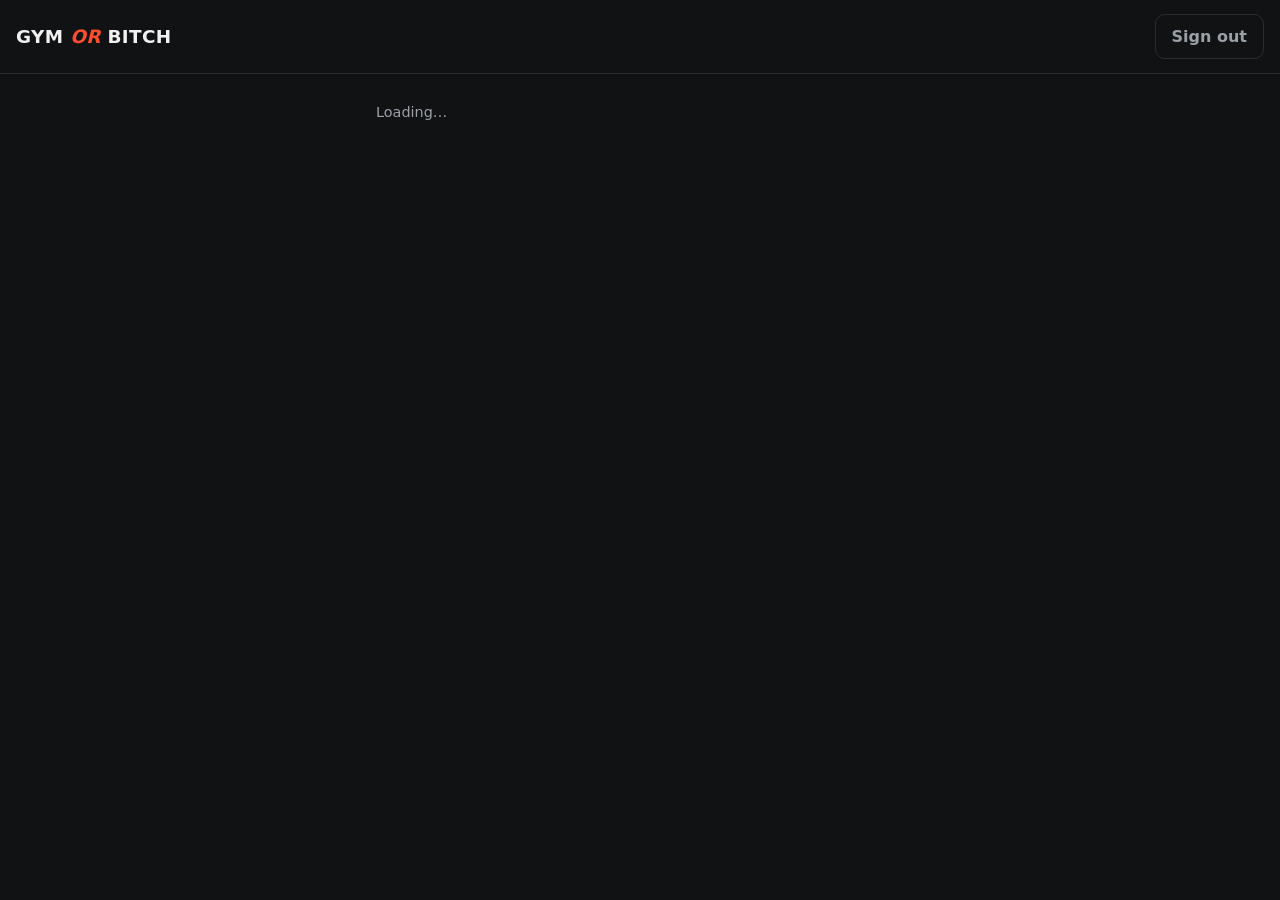
==== index.html @ f5a7dc5a "Phase 1: photo check-ins, groups, monthly table PWA shell with real service worker, live-camera-only" ====
<!doctype html>
<html lang="en">
<head>
  <meta charset="utf-8">
  <meta name="viewport" content="width=device-width, initial-scale=1, viewport-fit=cover">
  <meta name="theme-color" content="#111214">
  <title>Gym or Bitch</title>
  <link rel="manifest" href="manifest.json">
  <link rel="icon" href="icons/icon-192.png">
  <link rel="apple-touch-icon" href="icons/icon-192.png">
  <link rel="stylesheet" href="css/app.css">
</head>
<body>
  <header class="top">
    <h1>Gym <span>or</span> Bitch</h1>
    <button id="signout" class="ghost" hidden>Sign out</button>
  </header>
  <main id="app" aria-live="polite"><p class="muted">Loading…</p></main>
  <script type="module" src="js/main.js"></script>
</body>
</html>
---- css/app.css ----
:root {
  --bg: #111214; --card: #1b1d21; --line: #2a2d33; --text: #f1f1f1; --muted: #9aa0a8;
  --accent: #ff4d2e; --accent-ink: #fff; --ok: #3ccf8e; --radius: 14px;
  font-family: system-ui, -apple-system, "Segoe UI", Roboto, sans-serif;
  color-scheme: dark;
}
* { box-sizing: border-box; }
body { margin: 0; background: var(--bg); color: var(--text); padding-bottom: env(safe-area-inset-bottom); }
.top { display: flex; align-items: center; justify-content: space-between; padding: 14px 16px; padding-top: max(14px, env(safe-area-inset-top)); border-bottom: 1px solid var(--line); }
.top h1 { font-size: 1.15rem; margin: 0; letter-spacing: .02em; text-transform: uppercase; font-weight: 900; }
.top h1 span { color: var(--accent); font-style: italic; }
main { max-width: 560px; margin: 0 auto; padding: 16px; display: grid; gap: 14px; }
h2, h3 { margin: 0 0 10px; }
.card { background: var(--card); border: 1px solid var(--line); border-radius: var(--radius); padding: 16px; }
.muted { color: var(--muted); font-size: .9rem; }
.error { background: #3a1c18; border: 1px solid #7a3326; color: #ffd2c8; padding: 10px 12px; border-radius: 10px; margin: 0; }
form { display: grid; gap: 10px; }
input { font: inherit; padding: 12px; border-radius: 10px; border: 1px solid var(--line); background: #0d0e10; color: var(--text); width: 100%; }
button, .big { font: inherit; font-weight: 700; padding: 12px 16px; border-radius: 10px; border: 0; background: var(--accent); color: var(--accent-ink); cursor: pointer; text-align: center; text-decoration: none; display: inline-block; }
button:disabled { opacity: .6; }
.ghost { background: transparent; color: var(--muted); border: 1px solid var(--line); }
.big { font-size: 1.2rem; padding: 18px; width: 100%; }
.hero { display: grid; gap: 12px; }
.crumbs a { color: var(--muted); }
.list { list-style: none; padding: 0; margin: 0; display: grid; gap: 8px; }
.list a { display: block; padding: 12px; border: 1px solid var(--line); border-radius: 10px; color: var(--text); text-decoration: none; }
.board { margin: 0; padding-left: 1.4em; display: grid; gap: 6px; }
.board li { padding: 4px 0; }
.board li span { display: inline-block; min-width: 60%; }
.board li b { float: right; font-variant-numeric: tabular-nums; }
.board li.me span { color: var(--accent); font-weight: 700; }
.post { display: grid; gap: 8px; padding: 12px 0; border-top: 1px solid var(--line); }
.post:first-of-type { border-top: 0; padding-top: 0; }
.post img { width: 100%; border-radius: 10px; aspect-ratio: 3 / 4; object-fit: cover; background: #000; }
.post p { margin: 4px 0 0; }
.del { padding: 6px 10px; font-size: .8rem; margin-top: 6px; }
.code { font-family: ui-monospace, monospace; letter-spacing: .15em; font-size: 1.1rem; }
.cam { display: grid; gap: 12px; }
.cam video, .cam img { width: 100%; border-radius: var(--radius); background: #000; aspect-ratio: 3 / 4; object-fit: cover; }
.cam-actions { display: grid; gap: 8px; }
code { background: #0d0e10; padding: 2px 6px; border-radius: 6px; }
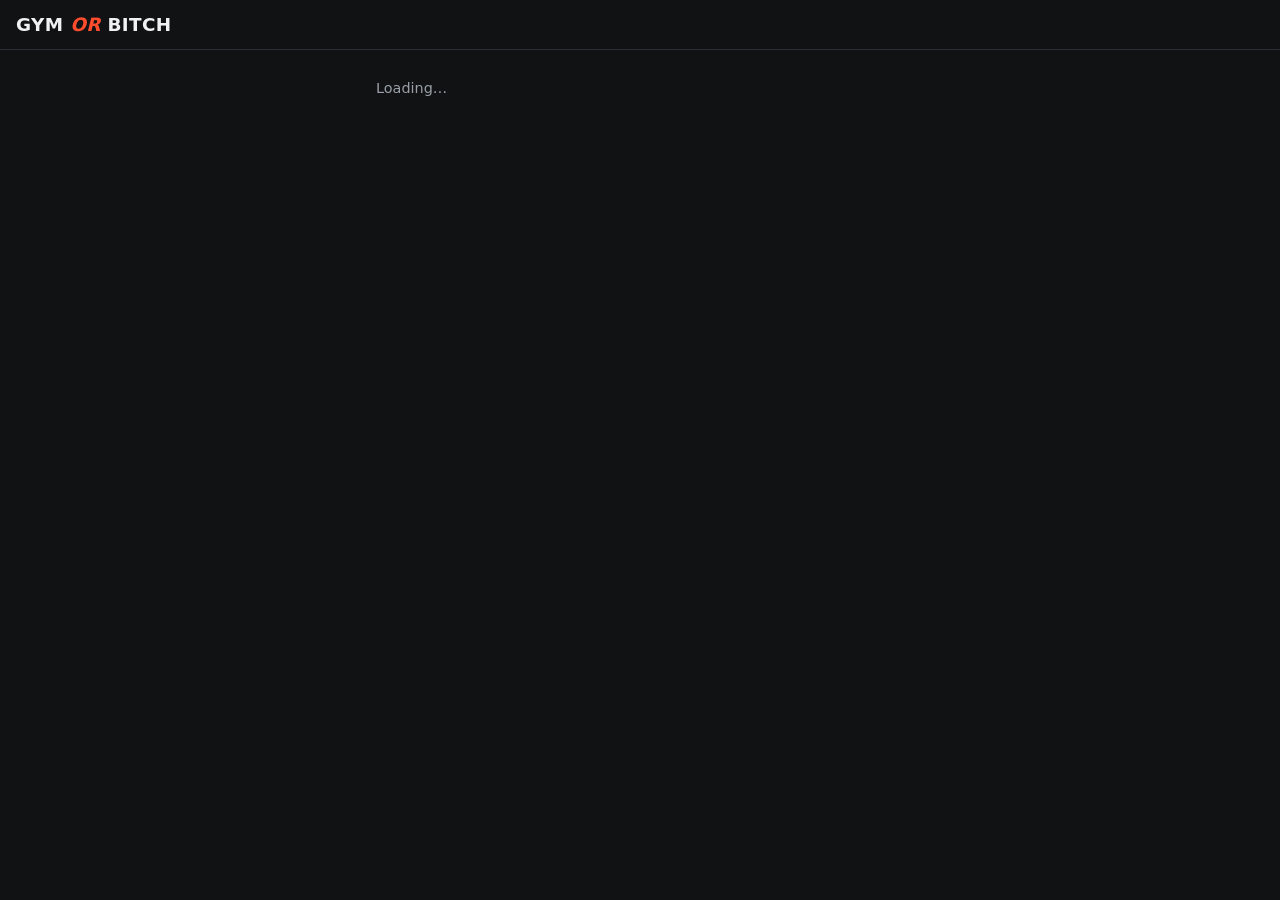
==== commit 5585c0ce: "Gym tracker: log workouts, progress, group PB board - Log screen with FitTrack's 82-exercise library" ====
--- a/index.html
+++ b/index.html
@@ -16,6 +16,11 @@
     <button id="signout" class="ghost" hidden>Sign out</button>
   </header>
   <main id="app" aria-live="polite"><p class="muted">Loading…</p></main>
+  <nav id="tabs" class="tabs" hidden>
+    <a id="tab-group" href="#/all">👥<span>Group</span></a>
+    <a id="tab-log" href="#/log">🏋️<span>Log</span></a>
+    <a id="tab-me" href="#/p/me">📈<span>Progress</span></a>
+  </nav>
   <script type="module" src="js/main.js"></script>
 </body>
 </html>
--- a/css/app.css
+++ b/css/app.css
@@ -1,3 +1,4 @@
+[hidden] { display: none !important; }
 :root {
   --bg: #111214; --card: #1b1d21; --line: #2a2d33; --text: #f1f1f1; --muted: #9aa0a8;
   --accent: #ff4d2e; --accent-ink: #fff; --ok: #3ccf8e; --radius: 14px;
@@ -39,3 +40,49 @@
 .cam video, .cam img { width: 100%; border-radius: var(--radius); background: #000; aspect-ratio: 3 / 4; object-fit: cover; }
 .cam-actions { display: grid; gap: 8px; }
 code { background: #0d0e10; padding: 2px 6px; border-radius: 6px; }
+.google { display: flex; align-items: center; justify-content: center; gap: 10px; width: 100%; background: #fff; color: #1f1f1f; }
+.or { display: flex; align-items: center; gap: 10px; color: var(--muted); font-size: .85rem; margin: 14px 0 4px; }
+.or::before, .or::after { content: ""; flex: 1; height: 1px; background: var(--line); }
+.photo { padding: 0; background: none; border: 0; display: block; width: 100%; cursor: zoom-in; }
+.board li.bitch span { color: var(--muted); }
+.tag { font-style: normal; font-size: .75rem; font-weight: 700; color: var(--accent); border: 1px solid var(--accent); border-radius: 999px; padding: 1px 8px; margin-left: 6px; }
+.lightbox { position: fixed; inset: 0; background: rgba(0,0,0,.92); display: grid; place-items: center; z-index: 10; padding: 16px; cursor: zoom-out; }
+.lightbox img { max-width: 100%; max-height: 100%; border-radius: 10px; }
+.row { display: flex; gap: 8px; flex-wrap: wrap; }
+.notif.ask { border-color: var(--accent); }
+/* tracker */
+main { padding-bottom: 88px; }
+.tabs { position: fixed; left: 0; right: 0; bottom: 0; display: flex; background: var(--card); border-top: 1px solid var(--line); padding-bottom: env(safe-area-inset-bottom); z-index: 5; }
+.tabs a { flex: 1; display: grid; justify-items: center; gap: 2px; padding: 8px 0 10px; color: var(--muted); text-decoration: none; font-size: 1.2rem; }
+.tabs a span { font-size: .72rem; font-weight: 600; }
+.tabs a.on { color: var(--accent); }
+.ok { background: #16301f; border: 1px solid #2c6b45; color: #c9f5d8; padding: 10px 12px; border-radius: 10px; margin: 0; }
+.ex-head { display: flex; justify-content: space-between; align-items: flex-start; gap: 8px; }
+.ex-head h3 { margin: 0 0 2px; }
+.x { padding: 6px 10px; }
+.last { margin: 8px 0; }
+.sets { display: grid; gap: 6px; margin-bottom: 8px; }
+.set { display: grid; grid-template-columns: 36px 1fr 1fr 40px; gap: 8px; align-items: center; }
+.set.head { color: var(--muted); font-size: .8rem; }
+.set span:first-child { text-align: center; color: var(--muted); }
+.set input { padding: 10px; text-align: center; font-variant-numeric: tabular-nums; }
+.sheet { position: fixed; inset: 0; background: rgba(0,0,0,.6); z-index: 20; display: grid; align-items: end; }
+.sheet-in { background: var(--bg); border-top: 1px solid var(--line); border-radius: 16px 16px 0 0; padding: 16px; max-height: 88vh; overflow: auto; display: grid; gap: 10px; }
+.chips { display: flex; gap: 6px; overflow-x: auto; padding-bottom: 2px; }
+.chips button { background: var(--card); color: var(--muted); border: 1px solid var(--line); padding: 6px 12px; border-radius: 999px; font-size: .85rem; white-space: nowrap; }
+.chips button.on { background: var(--accent); color: var(--accent-ink); border-color: var(--accent); }
+.pick { list-style: none; margin: 0; padding: 0; display: grid; gap: 4px; }
+.pick button { width: 100%; text-align: left; background: var(--card); color: var(--text); border: 1px solid var(--line); font-weight: 400; }
+.pbs { display: grid; grid-template-columns: repeat(2, 1fr); gap: 10px; }
+.pbs div, .pr { display: grid; gap: 2px; }
+.pbs b, .pr b { font-size: 1.15rem; font-variant-numeric: tabular-nums; }
+.pbs .total { grid-column: 1 / -1; border-top: 1px solid var(--line); padding-top: 8px; }
+.pr { text-align: right; }
+.spark { width: 100%; height: 64px; margin: 6px 0; }
+.tablewrap { overflow-x: auto; }
+.pb { width: 100%; border-collapse: collapse; font-variant-numeric: tabular-nums; font-size: .92rem; }
+.pb th, .pb td { padding: 8px 6px; text-align: right; border-bottom: 1px solid var(--line); }
+.pb th:first-child, .pb td:first-child { text-align: left; }
+.pb th { color: var(--muted); font-weight: 600; font-size: .8rem; }
+.pb tr.me td:first-child a { color: var(--accent); font-weight: 700; }
+.pb a, .board a { color: inherit; text-decoration: none; }
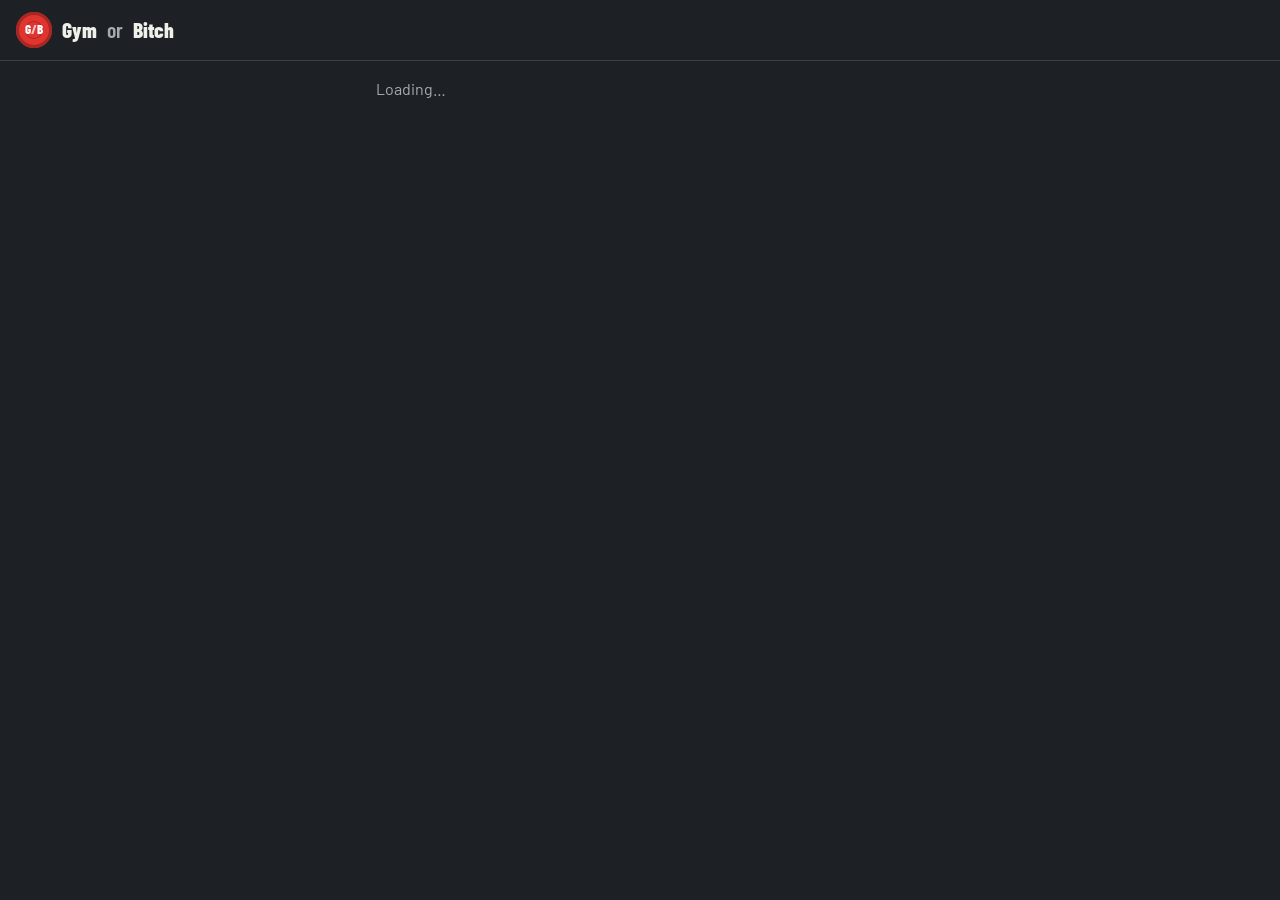
==== commit 8bb579bd: "Me page, targets, group rankings, English/繁中, new look - Me tab: days-per-week target, lift targets," ====
--- a/index.html
+++ b/index.html
@@ -2,7 +2,7 @@
 <html lang="en">
 <head>
   <meta charset="utf-8">
-  <meta name="viewport" content="width=device-width, initial-scale=1, viewport-fit=cover">
+  <meta name="viewport" content="width=device-width, initial-scale=1, viewport-fit=cover, interactive-widget=resizes-content">
   <meta name="theme-color" content="#111214">
   <title>Gym or Bitch</title>
   <link rel="manifest" href="manifest.json">
@@ -12,15 +12,10 @@
 </head>
 <body>
   <header class="top">
-    <h1>Gym <span>or</span> Bitch</h1>
-    <button id="signout" class="ghost" hidden>Sign out</button>
+    <h1><span class="mark" aria-hidden="true">G<i>/</i>B</span> Gym <em>or</em> Bitch</h1>
   </header>
   <main id="app" aria-live="polite"><p class="muted">Loading…</p></main>
-  <nav id="tabs" class="tabs" hidden>
-    <a id="tab-group" href="#/all">👥<span>Group</span></a>
-    <a id="tab-log" href="#/log">🏋️<span>Log</span></a>
-    <a id="tab-me" href="#/p/me">📈<span>Progress</span></a>
-  </nav>
+  <nav id="tabs" class="tabs" aria-label="Main" hidden></nav>
   <script type="module" src="js/main.js"></script>
 </body>
 </html>
--- a/css/app.css
+++ b/css/app.css
@@ -1,88 +1,209 @@
-[hidden] { display: none !important; }
+@import url('https://fonts.googleapis.com/css2?family=Barlow+Condensed:wght@600;700;800&family=Barlow:wght@400;500;600;700&display=swap');
+
+/* Gym floor: rubber-mat greys, chalk white, bumper-plate colours.
+   red = main action / bottom of the table · yellow = PRs, medals · green = done, target hit · blue = links */
 :root {
-  --bg: #111214; --card: #1b1d21; --line: #2a2d33; --text: #f1f1f1; --muted: #9aa0a8;
-  --accent: #ff4d2e; --accent-ink: #fff; --ok: #3ccf8e; --radius: 14px;
-  font-family: system-ui, -apple-system, "Segoe UI", Roboto, sans-serif;
+  --floor: #1d2125; --mat: #262b30; --mat-2: #2e343a; --line: #3a4148;
+  --chalk: #eef0ea; --dust: #a4abb2;
+  --red: #e0342f; --red-ink: #fff; --yellow: #f2c230; --green: #35a565; --blue: #4d8df0;
+  --accent: var(--red);
+  --r-card: 14px; --r-ctl: 10px;
+  --display: 'Barlow Condensed', 'Arial Narrow', system-ui, sans-serif;
+  --body: 'Barlow', system-ui, -apple-system, 'Segoe UI', Roboto, 'Noto Sans HK', 'PingFang HK', sans-serif;
   color-scheme: dark;
 }
+[hidden] { display: none !important; }
 * { box-sizing: border-box; }
-body { margin: 0; background: var(--bg); color: var(--text); padding-bottom: env(safe-area-inset-bottom); }
-.top { display: flex; align-items: center; justify-content: space-between; padding: 14px 16px; padding-top: max(14px, env(safe-area-inset-top)); border-bottom: 1px solid var(--line); }
-.top h1 { font-size: 1.15rem; margin: 0; letter-spacing: .02em; text-transform: uppercase; font-weight: 900; }
-.top h1 span { color: var(--accent); font-style: italic; }
-main { max-width: 560px; margin: 0 auto; padding: 16px; display: grid; gap: 14px; }
-h2, h3 { margin: 0 0 10px; }
-.card { background: var(--card); border: 1px solid var(--line); border-radius: var(--radius); padding: 16px; }
-.muted { color: var(--muted); font-size: .9rem; }
-.error { background: #3a1c18; border: 1px solid #7a3326; color: #ffd2c8; padding: 10px 12px; border-radius: 10px; margin: 0; }
+html { -webkit-text-size-adjust: 100%; }
+body { margin: 0; background: var(--floor); color: var(--chalk); font: 16px/1.5 var(--body); padding-bottom: env(safe-area-inset-bottom); }
+a { color: var(--blue); }
+:focus-visible { outline: 2px solid var(--yellow); outline-offset: 2px; }
+h2, h3 { font-family: var(--display); font-weight: 700; letter-spacing: .01em; margin: 0; line-height: 1.1; }
+h2 { font-size: 1.75rem; }
+h3 { font-size: 1.2rem; }
+p { margin: 0; }
+.muted { color: var(--dust); }
+.small { font-size: .85rem; }
+code { background: var(--mat-2); padding: 1px 6px; border-radius: 6px; }
+
+/* ---------- frame ---------- */
+.top { display: flex; align-items: center; padding: 12px 16px; padding-top: max(12px, env(safe-area-inset-top)); border-bottom: 1px solid var(--line); background: var(--floor); position: sticky; top: 0; z-index: 4; }
+.top h1 { margin: 0; display: flex; align-items: center; gap: 10px; font: 800 1.35rem/1 var(--display); }
+.top h1 em { font-style: normal; color: var(--dust); font-weight: 600; }
+.mark { display: inline-flex; align-items: center; justify-content: center; white-space: nowrap; letter-spacing: -.02em; width: 36px; height: 36px; flex: none; border-radius: 50%; background: var(--red); color: var(--red-ink); font: 800 .82rem/1 var(--display); box-shadow: inset 0 0 0 3px rgba(0,0,0,.25), inset 0 0 0 9px var(--red), inset 0 0 0 10px rgba(0,0,0,.25); }
+.mark i { font-style: normal; opacity: .7; }
+main { max-width: 560px; margin: 0 auto; padding: 16px 16px 96px; display: grid; gap: 14px; }
+
+.tabs { position: fixed; left: 0; right: 0; bottom: 0; z-index: 5; display: flex; background: var(--mat); border-top: 1px solid var(--line); padding-bottom: env(safe-area-inset-bottom); }
+.tabs a { flex: 1; display: grid; justify-items: center; gap: 2px; padding: 9px 0 10px; color: var(--dust); text-decoration: none; font-size: .78rem; font-weight: 600; }
+.tabs a.on { color: var(--chalk); }
+.tabs a.on svg { color: var(--red); }
+
+/* ---------- page parts ---------- */
+.page-head { display: flex; align-items: flex-start; justify-content: space-between; gap: 12px; padding: 4px 0 2px; }
+.page-head p { margin-top: 4px; }
+.card { background: var(--mat); border: 1px solid var(--line); border-radius: var(--r-card); padding: 16px; display: grid; gap: 10px; }
+.card-head { display: flex; align-items: center; justify-content: space-between; gap: 8px; }
+.card-head h3 { display: flex; align-items: center; gap: 6px; }
+.link { color: var(--blue); text-decoration: none; font-weight: 600; white-space: nowrap; }
+.empty { text-align: left; }
+.error { background: #3d1c1b; border: 1px solid #7a2f2b; color: #ffd6d2; padding: 10px 12px; border-radius: var(--r-ctl); }
+.ok { background: #16301f; border: 1px solid #2d6b45; color: #cdf3da; padding: 10px 12px; border-radius: var(--r-ctl); }
+
+/* ---------- controls ---------- */
 form { display: grid; gap: 10px; }
-input { font: inherit; padding: 12px; border-radius: 10px; border: 1px solid var(--line); background: #0d0e10; color: var(--text); width: 100%; }
-button, .big { font: inherit; font-weight: 700; padding: 12px 16px; border-radius: 10px; border: 0; background: var(--accent); color: var(--accent-ink); cursor: pointer; text-align: center; text-decoration: none; display: inline-block; }
-button:disabled { opacity: .6; }
-.ghost { background: transparent; color: var(--muted); border: 1px solid var(--line); }
-.big { font-size: 1.2rem; padding: 18px; width: 100%; }
-.hero { display: grid; gap: 12px; }
-.crumbs a { color: var(--muted); }
-.list { list-style: none; padding: 0; margin: 0; display: grid; gap: 8px; }
-.list a { display: block; padding: 12px; border: 1px solid var(--line); border-radius: 10px; color: var(--text); text-decoration: none; }
-.board { margin: 0; padding-left: 1.4em; display: grid; gap: 6px; }
-.board li { padding: 4px 0; }
-.board li span { display: inline-block; min-width: 60%; }
-.board li b { float: right; font-variant-numeric: tabular-nums; }
-.board li.me span { color: var(--accent); font-weight: 700; }
+input, select { font: inherit; color: var(--chalk); background: var(--floor); border: 1px solid var(--line); border-radius: var(--r-ctl); padding: 11px 12px; width: 100%; min-height: 44px; }
+input:focus, select:focus { border-color: var(--dust); outline: none; }
+button, .big, .cta { font: 600 1rem/1.2 var(--body); border: 0; border-radius: var(--r-ctl); padding: 12px 16px; min-height: 44px; background: var(--red); color: var(--red-ink); cursor: pointer; text-align: center; text-decoration: none; display: inline-flex; align-items: center; justify-content: center; gap: 8px; }
+button:disabled { opacity: .55; cursor: default; }
+.ghost { background: transparent; color: var(--chalk); border: 1px solid var(--line); }
+.danger { color: #ff9c96; }
+.big { width: 100%; font-size: 1.05rem; padding: 15px; }
+.small-btn { min-height: 34px; padding: 6px 12px; font-size: .9rem; }
+.icon-btn { background: var(--mat); border: 1px solid var(--line); color: var(--chalk); width: 44px; padding: 0; border-radius: 50%; }
+.x { min-height: 36px; padding: 6px 10px; }
+.row { display: flex; gap: 8px; flex-wrap: wrap; }
+.row > * { flex: 1; }
+.inline { display: flex; gap: 8px; }
+.inline input { flex: 1; }
+.field { display: grid; gap: 4px; font-size: .88rem; color: var(--dust); font-weight: 500; }
+.grid2 { grid-template-columns: 1fr 1fr; }
+.grid2 .full { grid-column: 1 / -1; }
+.switch { display: flex; gap: 12px; align-items: flex-start; padding: 10px 0; }
+.switch input { width: 22px; height: 22px; min-height: 0; flex: none; accent-color: var(--green); margin-top: 2px; }
+.switch span { display: grid; gap: 2px; }
+.seg { display: inline-flex; border: 1px solid var(--line); border-radius: 999px; padding: 3px; background: var(--floor); }
+.seg button { background: transparent; color: var(--dust); min-height: 34px; padding: 6px 14px; border-radius: 999px; }
+.seg button.on { background: var(--chalk); color: var(--floor); }
+.chips { display: flex; gap: 6px; }
+.chips.scroll { overflow-x: auto; padding-bottom: 4px; scrollbar-width: none; margin: 0 -16px; padding-left: 16px; padding-right: 16px; }
+.chips.wrap { flex-wrap: wrap; }
+.chips button { background: var(--mat); color: var(--dust); border: 1px solid var(--line); min-height: 36px; padding: 6px 14px; border-radius: 999px; font-size: .9rem; white-space: nowrap; }
+.chips button.on { background: var(--chalk); color: var(--floor); border-color: var(--chalk); }
+.pill { font-size: .8rem; font-weight: 600; padding: 2px 10px; border-radius: 999px; border: 1px solid var(--line); color: var(--dust); }
+.pill.on { border-color: var(--green); color: var(--green); }
+
+/* ---------- sign in ---------- */
+.welcome { display: grid; gap: 10px; padding: 8px 0 4px; }
+.welcome h2 { font-size: 2.3rem; line-height: 1.02; font-weight: 800; }
+.lang-row { display: flex; justify-content: flex-end; }
+.google { width: 100%; background: #fff; color: #1f1f1f; }
+.or { display: flex; align-items: center; gap: 10px; color: var(--dust); font-size: .85rem; }
+.or::before, .or::after { content: ""; flex: 1; height: 1px; background: var(--line); }
+
+/* ---------- group page ---------- */
+.hero-card { position: relative; overflow: hidden; border-radius: var(--r-card); padding: 18px 16px 16px; background: var(--mat-2); border: 1px solid var(--line); display: grid; gap: 14px; }
+.hero-card::after { content: ""; position: absolute; right: -46px; top: -46px; width: 150px; height: 150px; border-radius: 50%; border: 18px solid var(--red); opacity: .16; }
+.hero-card.done::after { border-color: var(--green); }
+.hero-text { display: grid; gap: 4px; }
+.status { display: flex; align-items: center; gap: 6px; font-weight: 600; color: var(--dust); }
+.hero-card.done .status { color: var(--green); }
+.big-num { font: 800 3.6rem/0.95 var(--display); font-variant-numeric: tabular-nums; display: flex; align-items: baseline; gap: 8px; }
+.big-num small { font: 600 1rem/1.2 var(--body); color: var(--dust); }
+.hero-card .tally { color: var(--chalk); opacity: .85; }
+.cta { width: 100%; font-size: 1.1rem; padding: 16px; position: relative; z-index: 1; }
+.hero-card.done .cta { background: transparent; border: 1px solid var(--line); color: var(--chalk); }
+.notif.ask { border-color: var(--yellow); }
+
+.board, .rank { list-style: none; margin: 0; padding: 0; display: grid; }
+.board li, .rank li { display: grid; grid-template-columns: 28px 1fr auto; align-items: center; gap: 10px; padding: 9px 0; border-top: 1px solid var(--line); }
+.board li:first-child, .rank li:first-child { border-top: 0; }
+.pos { font: 700 1.05rem/1 var(--display); color: var(--dust); text-align: center; }
+.who { display: grid; gap: 4px; min-width: 0; }
+.who a { color: var(--chalk); text-decoration: none; font-weight: 600; }
+.who .name { display: flex; align-items: center; flex-wrap: wrap; gap: 6px; }
+.board b, .rank b { font: 700 1.3rem/1 var(--display); font-variant-numeric: tabular-nums; }
+.board li.me .who a, .rank li.me .who a { color: var(--yellow); }
+.board li.bitch b { color: var(--red); }
+.tally { display: block; color: var(--dust); max-width: 100%; height: auto; }
+.tally.none { font-size: .9rem; }
+.tag { font-style: normal; font-size: .72rem; font-weight: 700; color: var(--red-ink); background: var(--red); border-radius: 999px; padding: 1px 8px; }
+.bar { display: block; height: 6px; border-radius: 999px; background: var(--floor); overflow: hidden; }
+.bar i { display: block; height: 100%; border-radius: inherit; background: var(--dust); }
+.rank li:nth-child(1) .bar i { background: var(--yellow); }
+.bar.hit i { background: var(--green); }
+
 .post { display: grid; gap: 8px; padding: 12px 0; border-top: 1px solid var(--line); }
 .post:first-of-type { border-top: 0; padding-top: 0; }
-.post img { width: 100%; border-radius: 10px; aspect-ratio: 3 / 4; object-fit: cover; background: #000; }
-.post p { margin: 4px 0 0; }
-.del { padding: 6px 10px; font-size: .8rem; margin-top: 6px; }
-.code { font-family: ui-monospace, monospace; letter-spacing: .15em; font-size: 1.1rem; }
-.cam { display: grid; gap: 12px; }
-.cam video, .cam img { width: 100%; border-radius: var(--radius); background: #000; aspect-ratio: 3 / 4; object-fit: cover; }
-.cam-actions { display: grid; gap: 8px; }
-code { background: #0d0e10; padding: 2px 6px; border-radius: 6px; }
-.google { display: flex; align-items: center; justify-content: center; gap: 10px; width: 100%; background: #fff; color: #1f1f1f; }
-.or { display: flex; align-items: center; gap: 10px; color: var(--muted); font-size: .85rem; margin: 14px 0 4px; }
-.or::before, .or::after { content: ""; flex: 1; height: 1px; background: var(--line); }
-.photo { padding: 0; background: none; border: 0; display: block; width: 100%; cursor: zoom-in; }
-.board li.bitch span { color: var(--muted); }
-.tag { font-style: normal; font-size: .75rem; font-weight: 700; color: var(--accent); border: 1px solid var(--accent); border-radius: 999px; padding: 1px 8px; margin-left: 6px; }
-.lightbox { position: fixed; inset: 0; background: rgba(0,0,0,.92); display: grid; place-items: center; z-index: 10; padding: 16px; cursor: zoom-out; }
-.lightbox img { max-width: 100%; max-height: 100%; border-radius: 10px; }
-.row { display: flex; gap: 8px; flex-wrap: wrap; }
-.notif.ask { border-color: var(--accent); }
-/* tracker */
-main { padding-bottom: 88px; }
-.tabs { position: fixed; left: 0; right: 0; bottom: 0; display: flex; background: var(--card); border-top: 1px solid var(--line); padding-bottom: env(safe-area-inset-bottom); z-index: 5; }
-.tabs a { flex: 1; display: grid; justify-items: center; gap: 2px; padding: 8px 0 10px; color: var(--muted); text-decoration: none; font-size: 1.2rem; }
-.tabs a span { font-size: .72rem; font-weight: 600; }
-.tabs a.on { color: var(--accent); }
-.ok { background: #16301f; border: 1px solid #2c6b45; color: #c9f5d8; padding: 10px 12px; border-radius: 10px; margin: 0; }
+.photo { padding: 0; background: none; border: 0; display: block; width: 100%; min-height: 0; cursor: zoom-in; }
+.post img { width: 100%; border-radius: var(--r-ctl); aspect-ratio: 3 / 4; object-fit: cover; background: #000; display: block; }
+.post-meta p { margin-top: 4px; }
+.del { min-height: 32px; padding: 4px 10px; font-size: .82rem; margin-top: 6px; }
+.code { font: 700 1.3rem/1 var(--display); letter-spacing: .12em; color: var(--yellow); }
+.list { list-style: none; padding: 0; margin: 0; display: grid; gap: 8px; }
+.list a { display: flex; justify-content: space-between; padding: 14px; border: 1px solid var(--line); border-radius: var(--r-ctl); color: var(--chalk); text-decoration: none; font-weight: 600; }
+.lightbox { position: fixed; inset: 0; background: rgba(0,0,0,.92); display: grid; place-items: center; z-index: 40; padding: 16px; cursor: zoom-out; }
+.lightbox img { max-width: 100%; max-height: 100%; border-radius: var(--r-ctl); }
+
+/* ---------- PB table ---------- */
+.tablewrap { overflow-x: auto; }
+.pb { width: 100%; border-collapse: collapse; font-variant-numeric: tabular-nums; }
+.pb th, .pb td { padding: 9px 6px; text-align: right; border-bottom: 1px solid var(--line); }
+.pb th:first-child, .pb td:first-child { text-align: left; }
+.pb th { color: var(--dust); font-weight: 600; font-size: .82rem; }
+.pb td b { font: 700 1.1rem/1 var(--display); }
+.pb a { color: var(--chalk); text-decoration: none; font-weight: 600; }
+.pb tr.me td:first-child a { color: var(--yellow); }
+
+/* ---------- full-screen camera ---------- */
+.cam { position: fixed; inset: 0; z-index: 30; background: #000; height: 100dvh; }
+.cam video, .cam img { position: absolute; inset: 0; width: 100%; height: 100%; object-fit: cover; }
+.cam-top { position: absolute; top: 0; left: 0; right: 0; padding: max(12px, env(safe-area-inset-top)) 12px 12px; display: grid; gap: 8px; justify-items: start; background: linear-gradient(rgba(0,0,0,.55), transparent); }
+.cam-close { width: 44px; height: 44px; border-radius: 50%; display: grid; place-items: center; background: rgba(0,0,0,.45); color: #fff; text-decoration: none; font-size: 1.1rem; }
+.cam-top .error { justify-self: stretch; }
+.cam-bottom { position: absolute; left: 0; right: 0; bottom: 0; padding: 24px 16px max(20px, env(safe-area-inset-bottom)); background: linear-gradient(transparent, rgba(0,0,0,.7) 40%); display: grid; gap: 10px; }
+#live { justify-items: center; background: none; }
+.shutter { width: 78px; height: 78px; min-height: 0; border-radius: 50%; padding: 0; background: #fff; border: 6px solid rgba(255,255,255,.4); background-clip: padding-box; box-shadow: 0 0 0 2px #fff; }
+.shutter:active { transform: scale(.94); }
+.cam-bottom input { background: rgba(20,22,25,.85); border-color: rgba(255,255,255,.25); }
+.cam-bottom .row { display: grid; grid-template-columns: 1fr 2fr; gap: 10px; }
+.cam-bottom .ghost { background: rgba(0,0,0,.45); color: #fff; border-color: rgba(255,255,255,.35); }
+
+/* ---------- tracker ---------- */
 .ex-head { display: flex; justify-content: space-between; align-items: flex-start; gap: 8px; }
-.ex-head h3 { margin: 0 0 2px; }
-.x { padding: 6px 10px; }
-.last { margin: 8px 0; }
-.sets { display: grid; gap: 6px; margin-bottom: 8px; }
-.set { display: grid; grid-template-columns: 36px 1fr 1fr 40px; gap: 8px; align-items: center; }
-.set.head { color: var(--muted); font-size: .8rem; }
-.set span:first-child { text-align: center; color: var(--muted); }
-.set input { padding: 10px; text-align: center; font-variant-numeric: tabular-nums; }
-.sheet { position: fixed; inset: 0; background: rgba(0,0,0,.6); z-index: 20; display: grid; align-items: end; }
-.sheet-in { background: var(--bg); border-top: 1px solid var(--line); border-radius: 16px 16px 0 0; padding: 16px; max-height: 88vh; overflow: auto; display: grid; gap: 10px; }
-.chips { display: flex; gap: 6px; overflow-x: auto; padding-bottom: 2px; }
-.chips button { background: var(--card); color: var(--muted); border: 1px solid var(--line); padding: 6px 12px; border-radius: 999px; font-size: .85rem; white-space: nowrap; }
-.chips button.on { background: var(--accent); color: var(--accent-ink); border-color: var(--accent); }
+.ex-head h3 { margin-bottom: 2px; }
+.sets { display: grid; gap: 6px; }
+.set { display: grid; grid-template-columns: 34px 1fr 1fr 44px; gap: 8px; align-items: center; }
+.set.head { color: var(--dust); font-size: .8rem; font-weight: 600; }
+.set span:first-child { text-align: center; font: 700 1.05rem/1 var(--display); color: var(--dust); }
+.set input { text-align: center; font: 700 1.15rem/1 var(--display); font-variant-numeric: tabular-nums; }
+.sheet { position: fixed; inset: 0; background: rgba(0,0,0,.6); z-index: 35; display: grid; align-items: end; }
+.sheet-in { background: var(--floor); border-top: 1px solid var(--line); border-radius: 18px 18px 0 0; padding: 16px 16px max(16px, env(safe-area-inset-bottom)); max-height: 88vh; overflow: auto; display: grid; gap: 10px; }
 .pick { list-style: none; margin: 0; padding: 0; display: grid; gap: 4px; }
-.pick button { width: 100%; text-align: left; background: var(--card); color: var(--text); border: 1px solid var(--line); font-weight: 400; }
-.pbs { display: grid; grid-template-columns: repeat(2, 1fr); gap: 10px; }
-.pbs div, .pr { display: grid; gap: 2px; }
-.pbs b, .pr b { font-size: 1.15rem; font-variant-numeric: tabular-nums; }
-.pbs .total { grid-column: 1 / -1; border-top: 1px solid var(--line); padding-top: 8px; }
+.pick button { width: 100%; justify-content: flex-start; text-align: left; flex-wrap: wrap; gap: 4px 8px; background: var(--mat); color: var(--chalk); border: 1px solid var(--line); font-weight: 400; }
+.pbs { display: grid; grid-template-columns: repeat(2, 1fr); gap: 12px; }
+.pbs div, .pr, .stats div { display: grid; gap: 2px; }
+.pbs b, .pr b, .stats b { font: 700 1.45rem/1.05 var(--display); font-variant-numeric: tabular-nums; }
+.pbs .total { grid-column: 1 / -1; border-top: 1px solid var(--line); padding-top: 10px; }
+.pbs .total b { color: var(--yellow); font-size: 1.8rem; }
 .pr { text-align: right; }
-.spark { width: 100%; height: 64px; margin: 6px 0; }
-.tablewrap { overflow-x: auto; }
-.pb { width: 100%; border-collapse: collapse; font-variant-numeric: tabular-nums; font-size: .92rem; }
-.pb th, .pb td { padding: 8px 6px; text-align: right; border-bottom: 1px solid var(--line); }
-.pb th:first-child, .pb td:first-child { text-align: left; }
-.pb th { color: var(--muted); font-weight: 600; font-size: .8rem; }
-.pb tr.me td:first-child a { color: var(--accent); font-weight: 700; }
-.pb a, .board a { color: inherit; text-decoration: none; }
+.pr b { color: var(--yellow); }
+.spark { width: 100%; height: 64px; }
+
+/* ---------- me ---------- */
+.me-head { align-items: center; justify-content: flex-start; }
+.me-head > div:nth-child(2) { flex: 1; min-width: 0; }
+.me-head p { overflow: hidden; text-overflow: ellipsis; white-space: nowrap; }
+.avatar { width: 52px; height: 52px; flex: none; border-radius: 50%; display: grid; place-items: center; background: var(--blue); color: #fff; font: 800 1.6rem/1 var(--display); box-shadow: inset 0 0 0 4px rgba(0,0,0,.2); }
+.week { display: flex; align-items: center; justify-content: space-between; gap: 12px; flex-wrap: wrap; }
+.week .big-num { font-size: 2.8rem; }
+.dots { display: flex; gap: 6px; }
+.dots i { width: 22px; height: 22px; border-radius: 50%; border: 2px solid var(--line); }
+.dots i.on { background: var(--green); border-color: var(--green); }
+.targets { list-style: none; margin: 0; padding: 0; display: grid; gap: 14px; }
+.targets li { display: grid; gap: 6px; }
+.t-row { display: flex; align-items: center; gap: 8px; }
+.t-row b { flex: 1; }
+.t-row span { font-variant-numeric: tabular-nums; color: var(--dust); }
+.targets .bar { height: 8px; }
+.targets .bar i { background: var(--yellow); }
+.stats { display: grid; grid-template-columns: repeat(3, 1fr); gap: 10px; }
+.stats.four { grid-template-columns: repeat(2, 1fr); }
+.setting { display: flex; align-items: center; justify-content: space-between; gap: 12px; padding: 6px 0; border-top: 1px solid var(--line); }
+.setting:first-of-type { border-top: 0; }
+.setting.col { display: grid; justify-content: stretch; }
+.setting .inline { flex: 1; max-width: 260px; }
+
+@media (prefers-reduced-motion: reduce) { * { transition: none !important; animation: none !important; } }
+.sheet-in > * { min-width: 0; }
+.sheet .chips { overflow-x: auto; scrollbar-width: none; }
